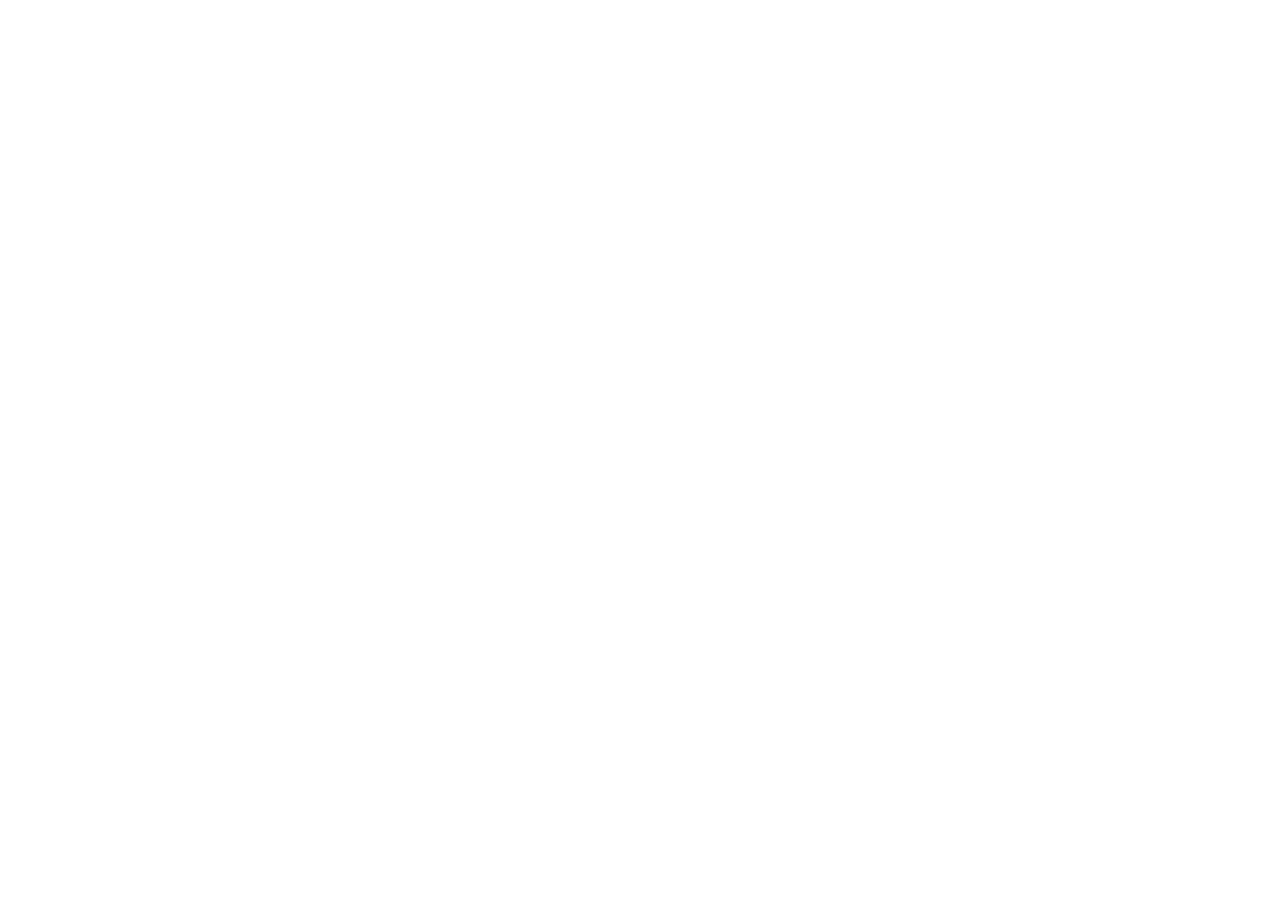
==== Index.html @ 39d52f2a "I have the javascript pretty much laid out for the first section but there are bugs in my comments. " ====
<!--DOCUMENT TYPE HTML-->
<html>
<html lang="en">
<head>
    <meta charset="UTF-8">
    <meta name="viewport" content="width=device-width, initial-scale=1.0">
    <meta http-equiv="X-UA-Compatible" content="ie=edge">
	<title>Game - Battle for Life
	</title>
    <link rel="stylesheet" type="text/css" href="Assets/css/style.css">
    <script src="assets/javascript/game.js"></script>
    <!-- Added link to the jQuery library -->
    <script src="https://cdnjs.cloudflare.com/ajax/libs/jquery/3.2.1/jquery.min.js"></script>
</head>
<body>
    <!-- Created an empty HTML div. Note that there is no content inside. -->
<div id="empty-div"></div>
<script type="text/javascript">


<div id ="myContainer">
    <document class="main_container">
    <form>
    <fieldset>
        <div class="main_header_info">
            <h1>The Game of Conquering!!</h1>
            <h2>Life's challenges as they come your way...</h2>
            <h2>with the supernatural strength that humans can draw upon 
                inside them....</h2>
        </div>
    </fieldset>       
    <fieldset>
        <div class="scoreBoard">
            <h2 id="scoreHead"> ScoreBoard </h2>
            <h3 id="enemy-eu">Enemy Energy Units</h3>
            <h3 id="you-eu">Your Energy Units</h3>
        </div>
    </fieldset>
    <fieldset>
        <div class="locations">
            <div class="enemyLocation">
                <h2 id="enemy_defense">Enemy Defense Location</h2>
                <div id ="myAnimation_enemylocation"></div>
            </div>
        <div class="characterLocation">
                <h2 id="character_assault">Your Assault Location</h2>
                <div id ="myAnimation_characterlocation"></div>
        </div>
        </div>
    </fieldset>    
    
    <fieldset>
        <div class="superheroes">
        <h2 class="characters" id="chooseStmt">Choose a character to represent you!!     </h2> 
        <div id ="myAnimation_characters">
            <h3 id="Batman">Batman</h3>
                <input id="batmanImg" type="image" width="175" height="150" alt="Batman"
                src="assets/images/character_Batman.jpg"/>
            <h3 id="Superman">Superman</h3>
                <input id="supermanImg" type="image" width="225" height="150" alt="Superman"
                src="assets/images/character_Superman.jpg"/>
            <h3 id="PowerOne">Power One</h3>
                <input id="powerOneImg" type="image" width="160" height="210" alt="Native American Warrior"
                src="assets/images/unisex_superhero.png"/>
            <h3 id="Supercat">Supercat</h3>
                <input id="supercatImg" type="image" width="225" height="150" alt="Superman"
                src="assets/images/super_cat.jpg"/>
            <h3 id="Storm">Storm</h3>
                <input id="stormImg" type="image" width="160" height="210" alt="Native American Warrior"
                src="assets/images/storm.jpg"/>
            <h3 id="Pink">Pink Sword</h3>
                <input id="pinkImg" type="image" width="160" height="210" alt="Pink, the Unsuspecting Warrior"
                src="Assets/images/character_Pink.jpg"/>
        </div>
        </div>
    </fieldset>
    <fieldset>
        <div class="enemies">  
        <h2 class="enemies" id="choose_statement_enemy"> Choose your first enemy to battle!! </h2>
        <div id ="myAnimation_enemies">
            <h3 id="Sickness">Sickness Slime</h3>
                <input id="sicknessImg" type="image" width= "200" height= "250" alt="sickness"
                src="Assets/images/enemy_sick.jpg" />
            <h3 id="Pestilence">Pestilence Paul</h3>
                <input id="pestilenceImg" type="image" width= "200" height= "300" alt="pestilence"
                src="Assets/images/enemy_infestation.jpg"/>
            <h3 id="Bully">The Bully Shark</h3>
                <input id="bullyImg" type="image" width= "175" height= "250" alt="bully"
                src="Assets/images/enemy_bully_2_edited.jpg"/>
            <h3 id="Slander">Slander Eddie</h3>
                <input id="slanderImg" type="image" width= "225" height= "275" alt="slander"
                src="Assets/images/enemy_slander.jpg"/>
        </div>
        </div>            
    </fieldset>

        
 
    </form>


    </div>     
</document>
</body>
</html>
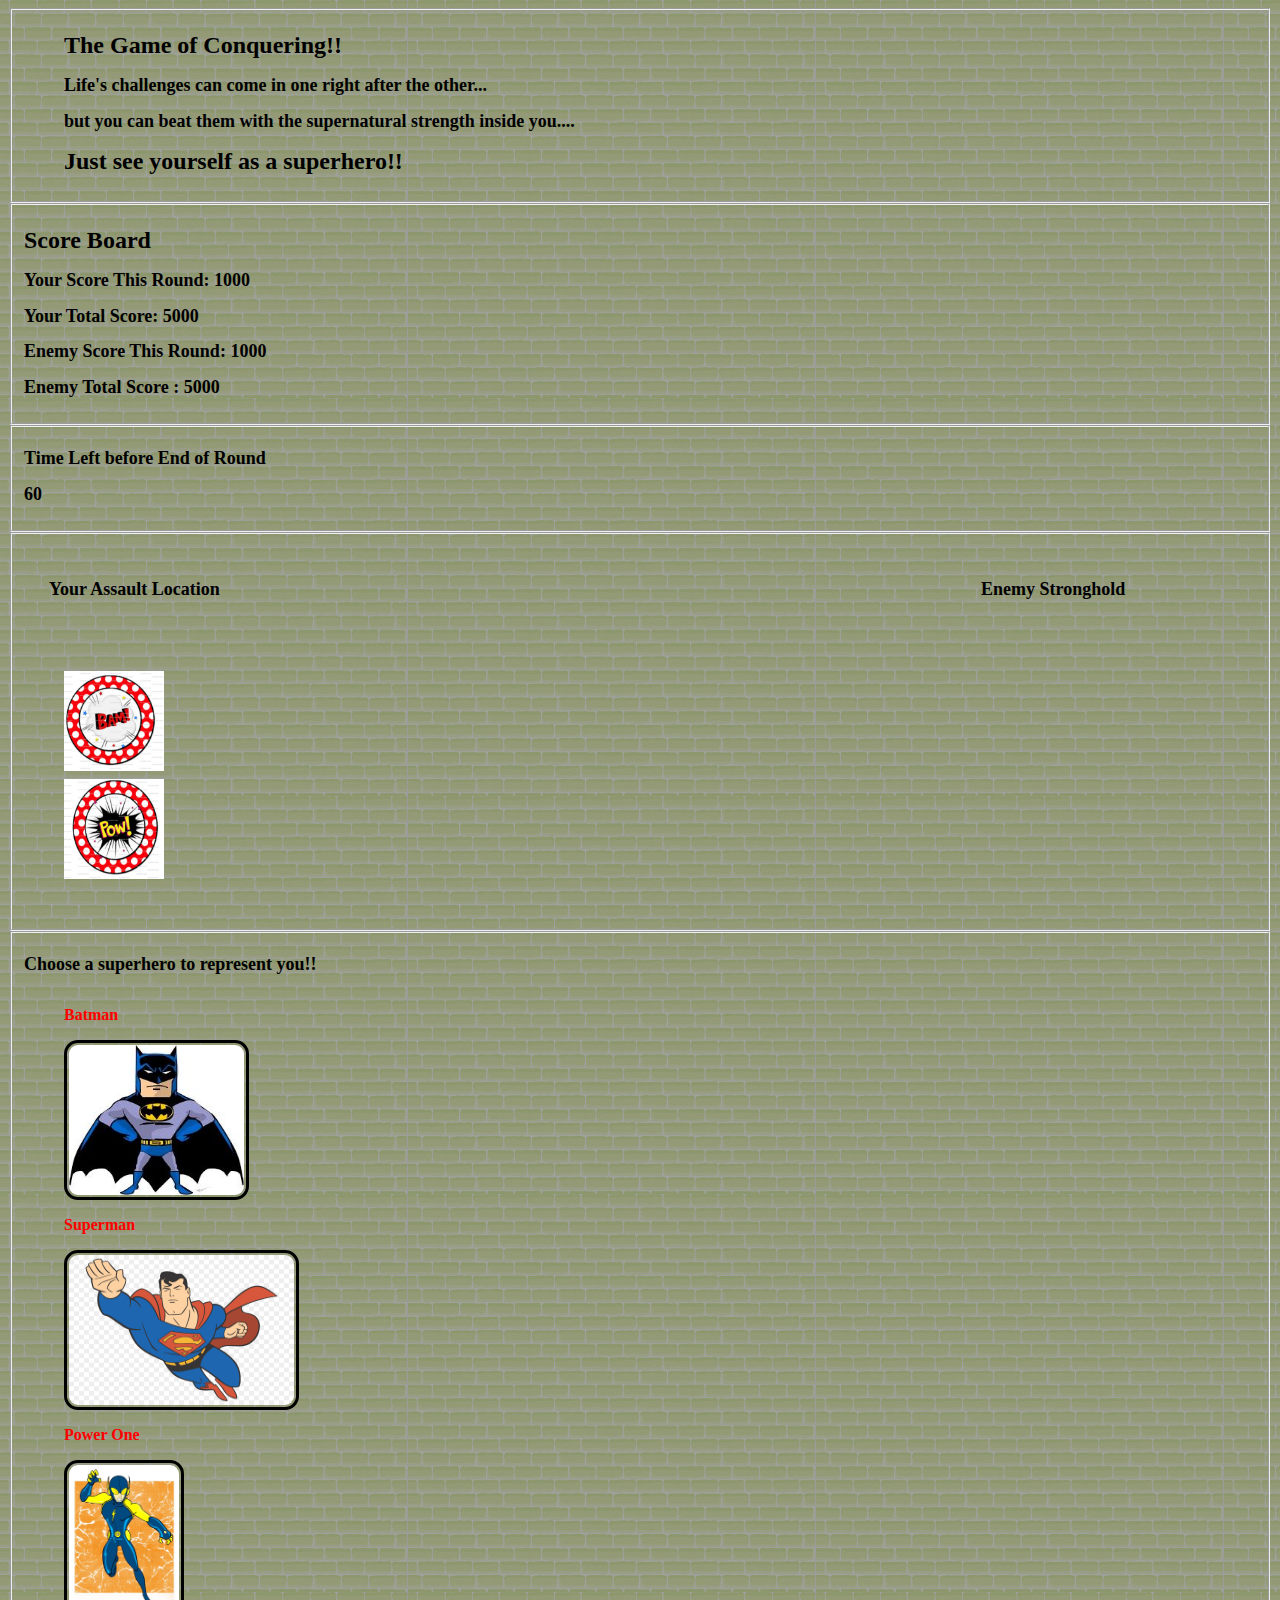
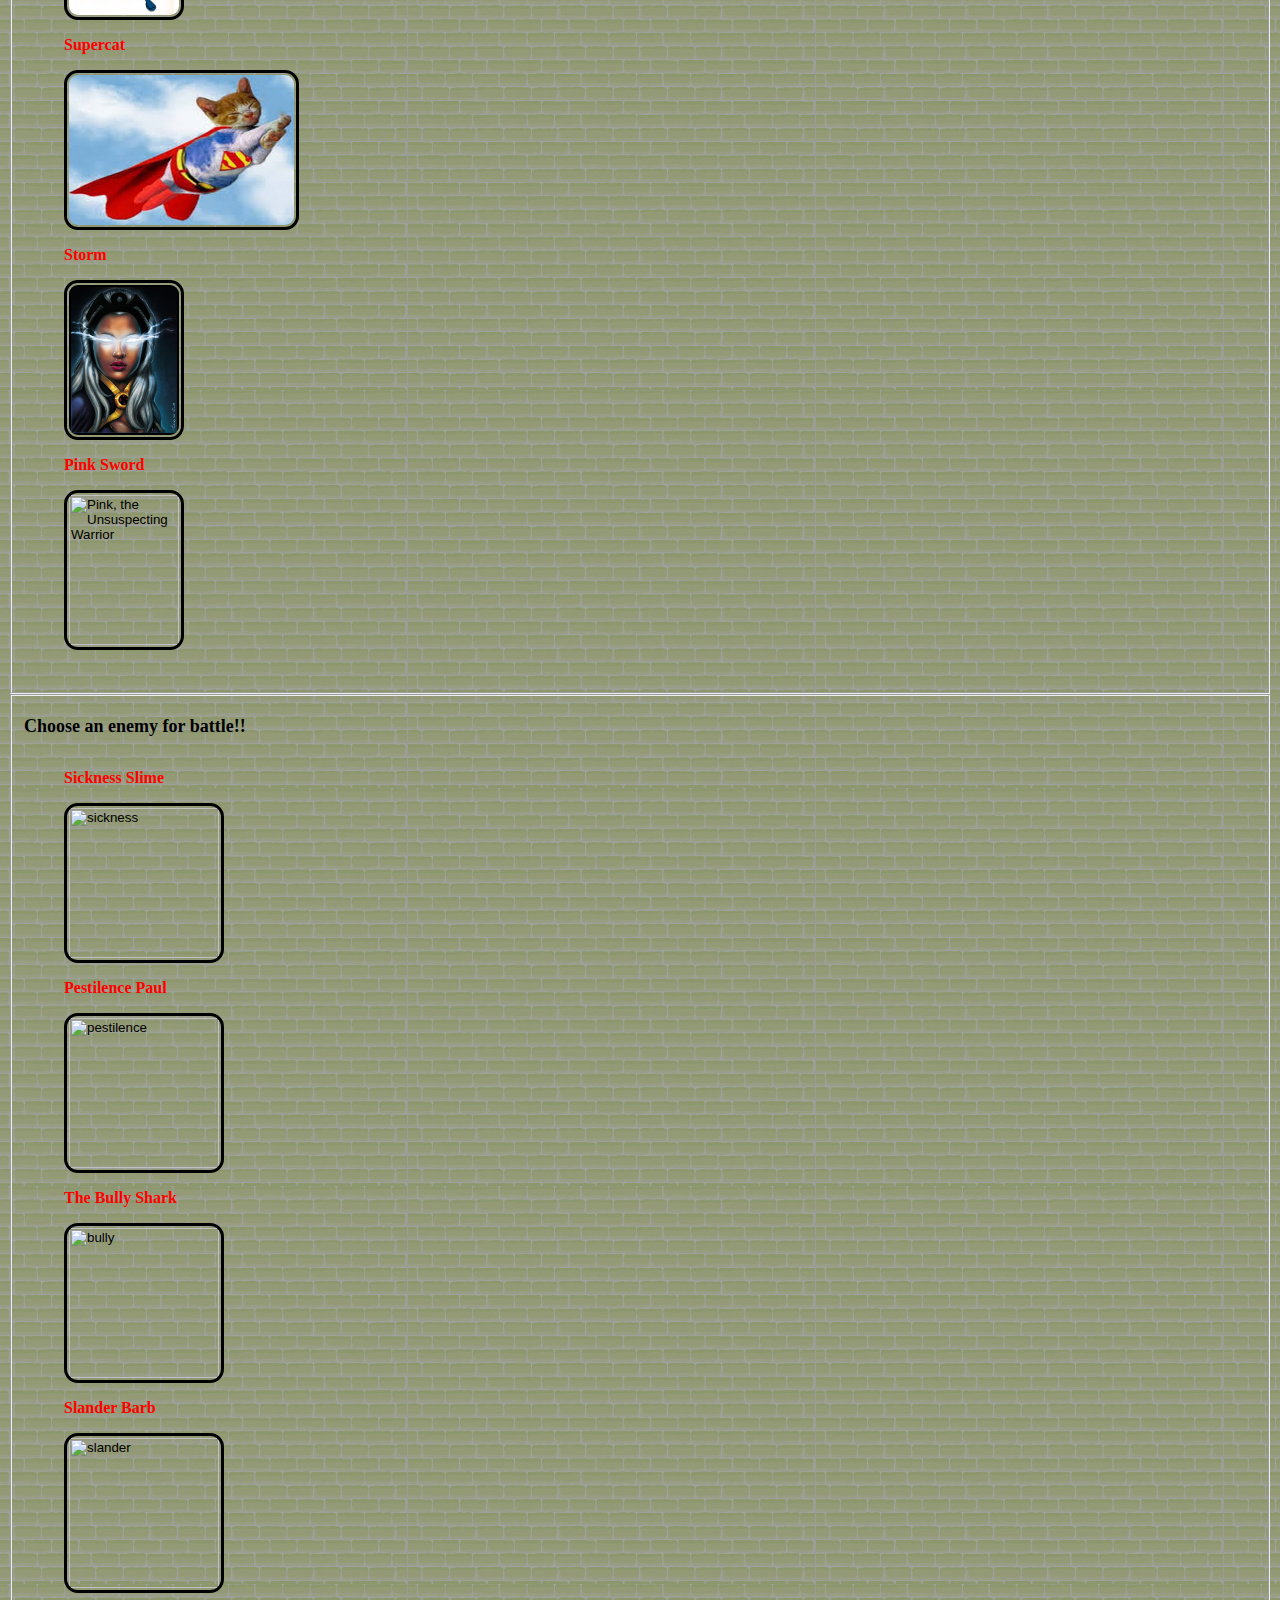
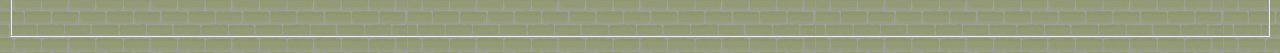
==== commit 5309f972: "I am at a place where everything is working and am ready to introduce more code." ====
--- a/Index.html
+++ b/Index.html
@@ -1,106 +1,125 @@
 <!--DOCUMENT TYPE HTML-->
 <html>
-<html lang="en">
+<div lang="en">
 <head>
     <meta charset="UTF-8">
     <meta name="viewport" content="width=device-width, initial-scale=1.0">
     <meta http-equiv="X-UA-Compatible" content="ie=edge">
 	<title>Game - Battle for Life
 	</title>
-    <link rel="stylesheet" type="text/css" href="Assets/css/style.css">
-    <script src="assets/javascript/game.js"></script>
-    <!-- Added link to the jQuery library -->
-    <script src="https://cdnjs.cloudflare.com/ajax/libs/jquery/3.2.1/jquery.min.js"></script>
+    <link rel="stylesheet" type="text/css" href="assets/css/style.css">
 </head>
 <body>
-    <!-- Created an empty HTML div. Note that there is no content inside. -->
-<div id="empty-div"></div>
-<script type="text/javascript">
-
-
-<div id ="myContainer">
+<form id="myHeaderContainer">
     <document class="main_container">
-    <form>
     <fieldset>
         <div class="main_header_info">
-            <h1>The Game of Conquering!!</h1>
-            <h2>Life's challenges as they come your way...</h2>
-            <h2>with the supernatural strength that humans can draw upon 
-                inside them....</h2>
+        <ol>
+            <li><h1>The Game of Conquering!!</h1></li>
+            <li><h2>Life's challenges can come in one right after the other...</h2></li>
+            <li><h2>but you can beat them with the supernatural strength inside you....</h2></li>
+            <li><h1>Just see yourself as a superhero!!</h1></li>
+        </ol>
         </div>
     </fieldset>       
     <fieldset>
-        <div class="scoreBoard">
-            <h2 id="scoreHead"> ScoreBoard </h2>
-            <h3 id="enemy-eu">Enemy Energy Units</h3>
-            <h3 id="you-eu">Your Energy Units</h3>
+        <div id="scoreBoard"><h1>Score Board</h1></div>
+            <h2> Your Score This Round: <span id="yourScore">1000</span></h2>
+            <h2> Your Total Score: <span id="yourScoreTotal">5000</span></h2>
+            <h2> Enemy Score This Round: <span id="enemyScore">1000</span></h2>
+            <h2> Enemy Total Score : <span id="enemyScoreTotal">5000</span></h2>
+        </form>
+    </fieldset>
+    <fieldset>
+        <div id="timeclock"><h2>Time Left before End of Round</h2></div>
+        <div id='countdown'><h2>60</h2></div>
+    </fieldset>
+    <fieldset>
+        <div class="locations">
+            <canvas id="myCanvas" width="200" height="100"></canvas>
+            <div id="enemyLocation">
+                <div id="enemy_defense"><h2>Enemy Stronghold</h2></div>
+                <div id ="myAnimation_enemylocation">
+                </div>
+            </div>
+            <div id="characterLocation">
+                <div id="character_assault"><h2>Your Assault Location</h2></div>
+                <div id ="myAnimation_characterLocation">
+                </div>
+            </div>
+        
+            <form>
+            <ul id="buttonsFire">
+            <fr>
+            <li><img id="bamImg" type="image" width="100" height="100" alt="bam" src="assets/images/bam.PNG"></li>
+            <li><img id="powImg" type="image" width="100" height="100" alt="pow" src="assets/images/pow.PNG"></li>
+            </fr>
+            </ul>
+            </form>
+        </div>
+    </fieldset>
+</form>
+
+<form>
+    <fieldset>
+        <div id="chooseStmt"><h2>Choose a superhero to represent you!!</h2></div>
+        <div class="superheroes"> 
+        <ul>
+            <li><h3>Batman</h3>
+                <input id="batmanImg" type="image" width="175" height="150" alt="Batman"
+                src="assets/images/character_Batman.jpg"/>
+            </li>
+            <li><h3>Superman</h3>
+                <input id="supermanImg" type="image" width="225" height="150" alt="Superman"
+                src="assets/images/character_Superman.jpg"/>
+            </li>
+            <li><h3>Power One</h3>
+                <input id="powerOneImg" type="image" width="110" height="150" alt="Neutral Gender Warrior"
+                src="assets/images/unisex_superhero.png"/>
+            </li>
+            <li><h3>Supercat</h3>
+                <input id="supercatImg" type="image" width="225" height="150" alt="Supercat"
+                src="assets/images/super_cat.jpg"/>
+            </li>
+            <li><h3>Storm</h3>
+                <input id="stormImg" type="image" width="110" height="150" alt="Woman of Color Warrior"
+                src="assets/images/storm.jpg"/>
+            </li>
+            <li><h3 id="Pink">Pink Sword</h3>
+                <input id="pinkImg" type="image" width="110" height="150" alt="Pink, the Unsuspecting Warrior"
+                src="Assets/images/character_Pink.jpg"/>
+            </li>
+        </ul>
         </div>
     </fieldset>
     <fieldset>
-        <div class="locations">
-            <div class="enemyLocation">
-                <h2 id="enemy_defense">Enemy Defense Location</h2>
-                <div id ="myAnimation_enemylocation"></div>
-            </div>
-        <div class="characterLocation">
-                <h2 id="character_assault">Your Assault Location</h2>
-                <div id ="myAnimation_characterlocation"></div>
+        <div class ="chooseStatement"><h2>Choose an enemy for battle!!</h2></div>
+        <div class="enemies"> 
+        <ul>
+            <li><h3>Sickness Slime</h3>
+                <input id="sicknessImg" type="image" width= "150" height= "150" alt="sickness"
+                src="Assets/images/enemy_sick.jpg" />
+            </li>
+            <li><h3>Pestilence Paul</h3>
+                <input id="pestilenceImg" type="image" width= "150" height= "150" alt="pestilence"
+                src="Assets/images/enemy_infestation.jpg"/>
+            </li>
+            <li><h3>The Bully Shark</h3>
+                <input id="bullyImg" type="image" width= "150" height= "150" alt="bully"
+                src="Assets/images/enemy_bully_2_edited.jpg"/>
+            </li>
+            <li><h3>Slander Barb</h3>
+                <input id="slanderImg" type="image" width= "150" height= "150" alt="slander"
+                src="Assets/images/enemy_slander.jpg"/>
+            </li>
+        </ul>
         </div>
-        </div>
-    </fieldset>    
-    
-    <fieldset>
-        <div class="superheroes">
-        <h2 class="characters" id="chooseStmt">Choose a character to represent you!!     </h2> 
-        <div id ="myAnimation_characters">
-            <h3 id="Batman">Batman</h3>
-                <input id="batmanImg" type="image" width="175" height="150" alt="Batman"
-                src="assets/images/character_Batman.jpg"/>
-            <h3 id="Superman">Superman</h3>
-                <input id="supermanImg" type="image" width="225" height="150" alt="Superman"
-                src="assets/images/character_Superman.jpg"/>
-            <h3 id="PowerOne">Power One</h3>
-                <input id="powerOneImg" type="image" width="160" height="210" alt="Native American Warrior"
-                src="assets/images/unisex_superhero.png"/>
-            <h3 id="Supercat">Supercat</h3>
-                <input id="supercatImg" type="image" width="225" height="150" alt="Superman"
-                src="assets/images/super_cat.jpg"/>
-            <h3 id="Storm">Storm</h3>
-                <input id="stormImg" type="image" width="160" height="210" alt="Native American Warrior"
-                src="assets/images/storm.jpg"/>
-            <h3 id="Pink">Pink Sword</h3>
-                <input id="pinkImg" type="image" width="160" height="210" alt="Pink, the Unsuspecting Warrior"
-                src="Assets/images/character_Pink.jpg"/>
-        </div>
-        </div>
-    </fieldset>
-    <fieldset>
-        <div class="enemies">  
-        <h2 class="enemies" id="choose_statement_enemy"> Choose your first enemy to battle!! </h2>
-        <div id ="myAnimation_enemies">
-            <h3 id="Sickness">Sickness Slime</h3>
-                <input id="sicknessImg" type="image" width= "200" height= "250" alt="sickness"
-                src="Assets/images/enemy_sick.jpg" />
-            <h3 id="Pestilence">Pestilence Paul</h3>
-                <input id="pestilenceImg" type="image" width= "200" height= "300" alt="pestilence"
-                src="Assets/images/enemy_infestation.jpg"/>
-            <h3 id="Bully">The Bully Shark</h3>
-                <input id="bullyImg" type="image" width= "175" height= "250" alt="bully"
-                src="Assets/images/enemy_bully_2_edited.jpg"/>
-            <h3 id="Slander">Slander Eddie</h3>
-                <input id="slanderImg" type="image" width= "225" height= "275" alt="slander"
-                src="Assets/images/enemy_slander.jpg"/>
-        </div>
-        </div>            
-    </fieldset>
-
-        
- 
-    </form>
+    </fieldset>        
+</form> 
 
 
-    </div>     
-</document>
+<script type="text/javascript" src="https://cdnjs.cloudflare.com/ajax/libs/jquery/3.2.1/jquery.min.js"></script>
+<script src="assets/javascript/game.js"></script>
 </body>
 </html>
 
--- a/assets/css/style.css
+++ b/assets/css/style.css
@@ -0,0 +1,191 @@
+body {
+  background-image: 
+  url("../images/backgroundMutedSpringGreen.jpg");
+  z-index: -1;
+}
+h1 {
+font-family:  Cambria, Cochin, Georgia, Times, 'Times New Roman', serif;
+font-size:  x-large;
+font-display: bold;
+color:  black;
+}
+
+h2{
+font-family:  Cambria, Cochin, Georgia, Times, 'Times New Roman', serif;
+font-size:  large;
+font-display: bold;
+color: black;
+}
+
+h3 {
+ font-family:  Cambria, Cochin, Georgia, Times, 'Times New Roman', serif;
+ font-size:  medium;
+ font-display: bold;
+ color:  red;
+
+}
+
+.bullet{
+  position: absolute;
+}
+  li{
+    list-style-type: none;
+    color:  black;
+  }
+
+#scoreBoard{
+  font-family:  Cambria, Cochin, Georgia, Times, 'Times New Roman', serif;
+  font-size:  22pt;
+  font-display:  bold;
+  color:red;
+  float:  center;
+}
+#scoreHead{
+  background-color:  white;
+  float:  center;
+  font-size:  24pt;
+  font-display:  bold;
+  position:  relative;
+}
+
+#enemyEu{
+  background-color:  black;
+  float:  left;
+  font-size:  18pt;
+  font-display:  bold;
+  position: relative;
+}
+#youEu{
+  background-color:  black;
+  float:  right;
+  font-size:  18pt;
+  font-display:  bold;
+  position:  relative;
+}
+
+#characterLocation{
+  width:  250px;
+  padding:  25px;
+  float:  left; 
+  font-family:  Cambria, Cochin, Georgia, Times, 'Times New Roman', serif;
+  font-size:  18pt;
+  font-display:  bold;
+
+}
+
+#enemyLocation{
+  width:  250px;
+  padding:  25px;
+  float: right;
+  font-family:  Cambria, Cochin, Georgia, Times, 'Times New Roman', serif;
+  font-size:  18pt;
+  font-display:  bold;
+}
+
+.locations{
+  align-items: center;
+  align-items:  stretch;
+  font-family:  Cambria, Cochin, Georgia, Times, 'Times New Roman', serif;
+  font-size:  24pt;
+  font-display:  bold;
+}
+.enemies{
+  font-family:  Cambria, Cochin, Georgia, Times, 'Times New Roman', serif;
+  font-size:  24pt;
+  font-display:  bold;
+  
+  }
+.superheroes{
+  font-family:  Cambria, Cochin, Georgia, Times, 'Times New Roman', serif;
+  font-size: 24pt;
+  font-display:  bold;
+  }
+
+#chooseStmt {
+  width:  900;
+  height:  20;
+  font-family:  Cambria, Cochin, Georgia, Times, 'Times New Roman', serif;
+  font-size:  36pt;
+  font-display:  bold;
+  }  
+
+#batmanImg {
+  border:  3px solid black;
+  border-radius:  14px;
+  padding: 2px;
+  margin:  10px,75px,10px,75px;
+  color:  black;
+}
+
+#supermanImg {
+  border:  3px solid black;
+  border-radius:  14px;
+  padding: 2px;
+  margin:  10px,75px,10px,75px;
+}
+
+#powerOneImg {
+  border:  3px solid black;
+  border-radius:  14px;
+  padding: 2px;
+  margin:  10px,75px,10px,75px;
+}
+
+#supercatImg {
+  border:  3px solid black;
+  border-radius:  14px;
+  padding: 2px;
+  margin:  10px,75px,10px,75px;
+}
+
+#stormImg {
+  border:  3px solid black;
+  border-radius:  14px;
+  padding: 2px;
+  margin:  10px,75px,10px,75px;
+}
+
+#pinkImg{
+  border:  3px solid black;
+  border-radius:  14px;
+  padding: 2px;
+  margin:  10px,75px,10px,75px;
+}
+  
+#sicknessImg {
+  border: 3px solid black;
+  border-radius: 14px;
+  padding: 2px;
+  margin:  10px,75px,10px,75px;
+}
+
+#bullyImg {
+  border:  3px solid black;
+  border-radius: 14px;
+  padding:  2px;
+  margin:  10px,75px,10px,75px;
+}
+
+#pestilenceImg {
+  border:  3px solid black;
+  border-radius:  14px;
+  padding:  2px;
+  margin:  10px,75px,10px,75px;
+}
+
+#slanderImg{
+  border:  3px solid black;
+  border-radius:  14px;
+  padding: 2px;
+  margin:  10px,75px,10px,75px;
+}
+
+
+#myContainer {
+    
+    background-image: url("../images/backgroundMutedSpringGreen.jpg");
+    z-index: -1;
+  }
+  
+  
+  